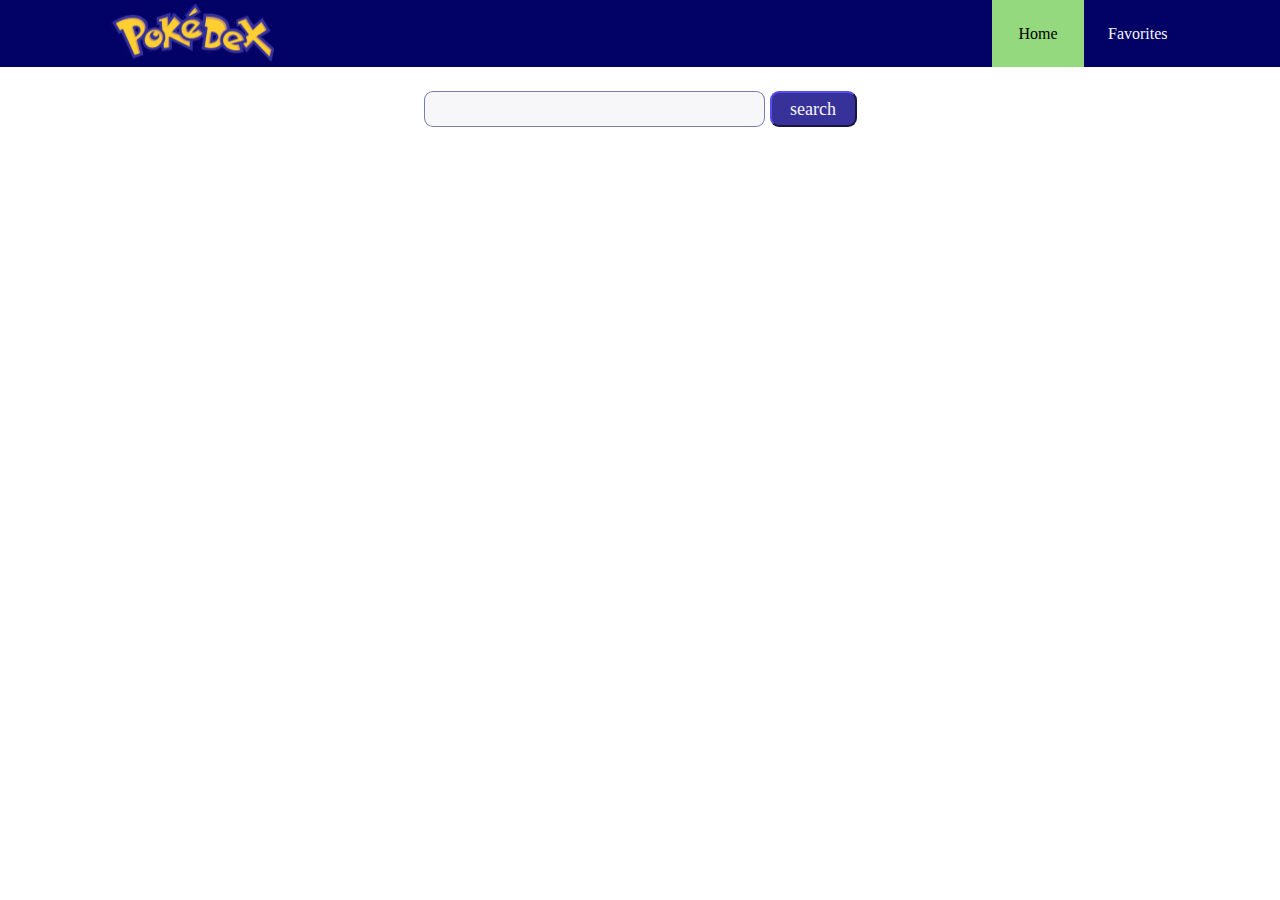
==== index.html @ 7ce089d3 "V0 (version)" ====
<!DOCTYPE html>
<html lang="en">
<head>
    <meta charset="UTF-8">
    <meta http-equiv="X-UA-Compatible" content="IE=edge">
    <meta name="viewport" content="width=device-width, initial-scale=1.0">
    <link rel="stylesheet" href="style.css">
    <title>Document</title>
</head>
<body>

    <div id="header" class="header">
        <img class="child" id="logo-img" src="./assets/image 4.svg">
        <div class= "container" >
            <span class="child" id="home">
                Home
            </span>
            <span class="child" id="Favorites">
                Favorites 
            </span>
         </div>
    </div>

    <div id="search">
        <form>
            <div class= "search-container">
            <input type="text" class="search-box" id='search-row'> 
                <div class="child">
                    <button class="search-button">search</button>
                </div>
            </div>
        </form>
    </div>

    <div id="main-all-pokemons">

    </div>

</body>
<script type="module" src="./main.js"></script>
</html>
---- style.css ----
*{
    margin: 0px;
    padding: 0px;
    box-sizing: border-box;
}
    
.header{
    display: flex;
    justify-content: space-between;
    align-items: center;

    height: 67px;
    left: 0px;
    top: 0px;
    background: #020166;
    color: #ffffff;
}
    
.container {
    display: flex;
    justify-content: center;
    align-items: center;
    padding: 0px;
}
   
.child {
    display: flex;
}

#logo-img{
    margin-left: 110px;
    margin-top: 6px;
    margin-bottom: 6px;
}
    
#home {
    display: flex;
    align-items: center;
    justify-content: center;
    width: 92px;
    height : 67px;
    
    font-family: 'Roboto';
    font-style: normal;
    font-weight: 400;
    font-size: 16px;
    line-height: 19px;

    color: #000000;
    background-color: #94D97E;
}
    
#Favorites  {
    width: 66px;
    height: 19px;
    margin-right: 106px;
    margin-left: 24px;

    font-family: 'Roboto';
    font-style: normal;
    font-weight: 400;
    font-size: 16px;
    line-height: 19px;
    color:#F7F7F9;
}
.search-container{
    display: flex;
    align-items: center;
    justify-content: center;
    margin-top: 24px;
}
    
.search-box{
    width: 341px;
    height: 36px;
    left: 428px;
    top: 124px;

    background: #F7F7F9;
    border: 1px solid rgba(2, 1, 102, 0.5);
    border-radius: 9px;
}

.search-button {
    margin-left: 5px;
    width: 87px;
    height: 36px;
    left: 775px;
    top: 123px;

    font-family: 'Roboto';
    font-style: normal;
    font-weight: 400;
    font-size: 18px;
    line-height: 21px;

    color: #F7F7F9;
    background: #373299;
    border-radius: 9px;
    border-color: #373299;
}

#main-all-pokemons{
    display: flex;
    flex-wrap: wrap;
    justify-content: center;
    align-items: center;
    gap: 26.7px;
    margin-left: 122px;
    margin-right: 108px;
    margin-top: 174px;
    margin-bottom: 194px;
}

.one-pokemon-div{
    display: flex;
    justify-content: center;
    flex-direction: column;
    width: 240.56px;
    height: 255px;
    
    background: #F7F7F9;
    border-radius: 9px;
    filter: drop-shadow(2px 2px 4px rgba(0, 0, 0, 0.15));
}

img{
    display: flex;
    width: 164.02px;
    height: 161px;
    margin-left: 38.27px;
    margin-right: 38.27px;
    margin-top: 38px;
    margin-bottom: 56px;
}

.type-of-id{
    display: flex;
    font-family: 'Roboto';
    font-style: normal;
    font-weight: 400;
    font-size: 22px;
    line-height: 26px;
    
    color: #373299;
    
}
.type-of-name{
    display: flex;
    justify-content: center;
    font-family: 'Roboto';
    font-style: normal;
    font-weight: 400;
    font-size: 22px;
    line-height: 26px;

    color: #373299;

}
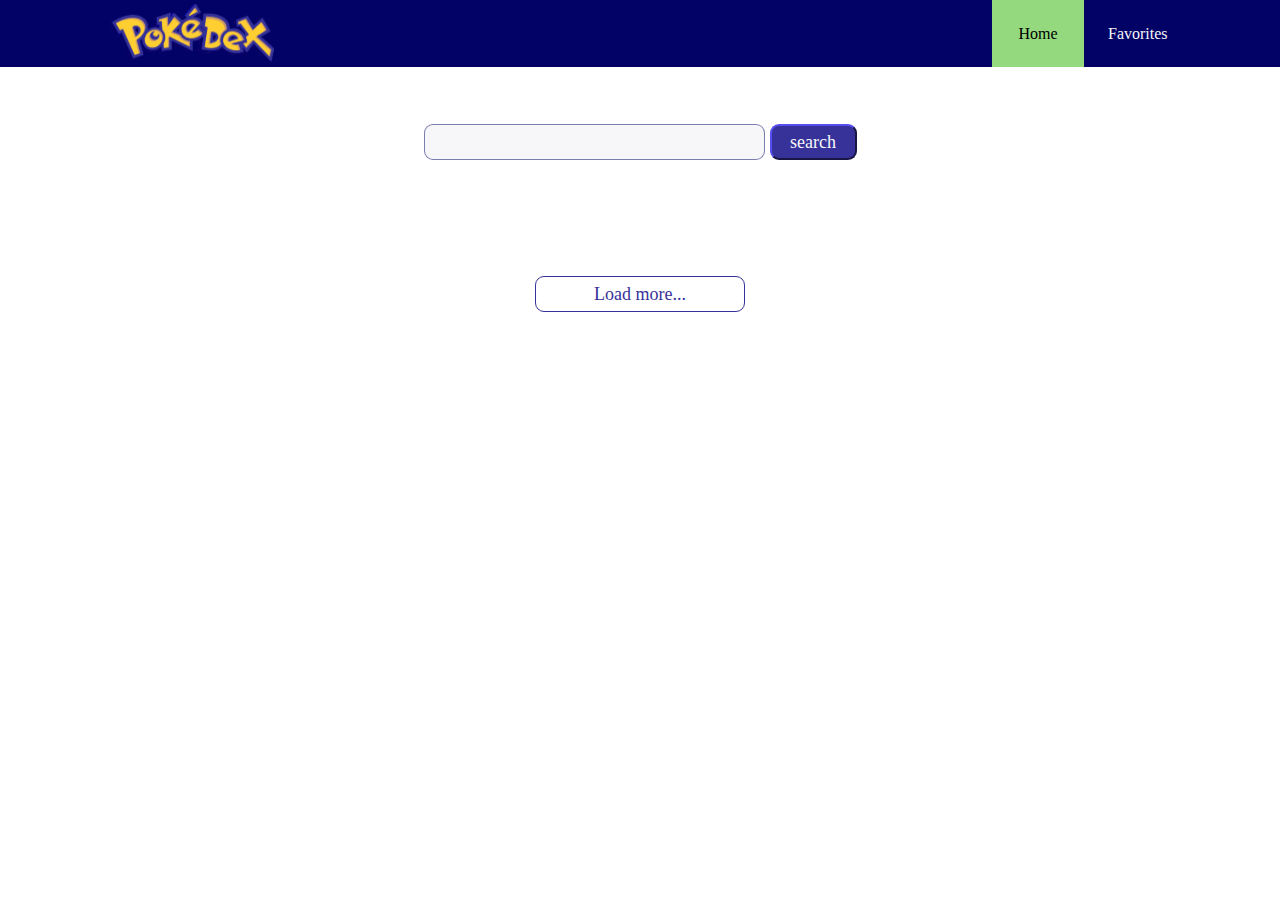
==== commit 6d4841c5: "V2" ====
--- a/index.html
+++ b/index.html
@@ -35,7 +35,15 @@
     <div id="main-all-pokemons">
 
     </div>
+    
+    <div id="load-more">
+        <button class="button-load-more">Load more... </button>
+    </div>
 
+    <div id="all-modal">
+        
+    </div>
+
+    <script type="module" src="./main.js"></script>
 </body>
-<script type="module" src="./main.js"></script>
 </html>--- a/style.css
+++ b/style.css
@@ -67,14 +67,16 @@
     display: flex;
     align-items: center;
     justify-content: center;
-    margin-top: 24px;
+    margin-top: 57px;
+    margin-bottom: 36px;
 }
     
 .search-box{
+    display: flex;
+    align-items: center;
+    justify-content: center;
     width: 341px;
     height: 36px;
-    left: 428px;
-    top: 124px;
 
     background: #F7F7F9;
     border: 1px solid rgba(2, 1, 102, 0.5);
@@ -108,15 +110,15 @@
     gap: 26.7px;
     margin-left: 122px;
     margin-right: 108px;
-    margin-top: 174px;
-    margin-bottom: 194px;
+    margin-top: 26px;
+    margin-bottom: 80px;
 }
 
 .one-pokemon-div{
     display: flex;
     justify-content: center;
     flex-direction: column;
-    width: 240.56px;
+    width: 267.29px;
     height: 255px;
     
     background: #F7F7F9;
@@ -130,8 +132,8 @@
     height: 161px;
     margin-left: 38.27px;
     margin-right: 38.27px;
-    margin-top: 38px;
-    margin-bottom: 56px;
+    margin-top: 10px;
+    margin-bottom: 11px;
 }
 
 .type-of-id{
@@ -155,5 +157,61 @@
     line-height: 26px;
 
     color: #373299;
-
-}+}
+#load-more{
+    display: flex;
+    justify-content: center;
+    margin-bottom: 80px;
+}
+
+.button-load-more{
+    display: flex;
+    justify-content: center;
+    align-items: center;
+    width: 210px;
+    height: 36px;
+    border: 1px solid #373299;
+    border-radius: 9px;
+
+    font-family: 'Roboto';
+    font-style: normal;
+    font-weight: 400;
+    font-size: 18px;
+    line-height: 21px;
+    color: #373299;
+    background-color: #ffffff;
+}
+
+.modal {
+    display: none; /* Hidden by default */
+    position: fixed; /* Stay in place */
+    z-index: 1; /* Sit on top */
+    padding-top: 100px; /* Location of the box */
+    left: 0;
+    top: 0;
+    width: 100%; /* Full width */
+    height: 100%; /* Full height */
+    overflow: auto; /* Enable scroll if needed */
+    background-color: rgb(0,0,0); /* Fallback color */
+    background-color: rgba(0,0,0,0.4); /* Black w/ opacity */
+  }
+  .modal-content {
+    background-color: #ff0000;
+    margin: auto;
+    padding: 20px;
+    border: 1px solid rgb(10, 6, 255);
+    width: 80%; 
+  }
+  .close {
+    color: #aaaaaa;
+    float: right;
+    font-size: 28px;
+    font-weight: bold;
+  }
+  
+  .close:hover,
+  .close:focus {
+    color: #000;
+    text-decoration: none;
+    cursor: pointer;
+  }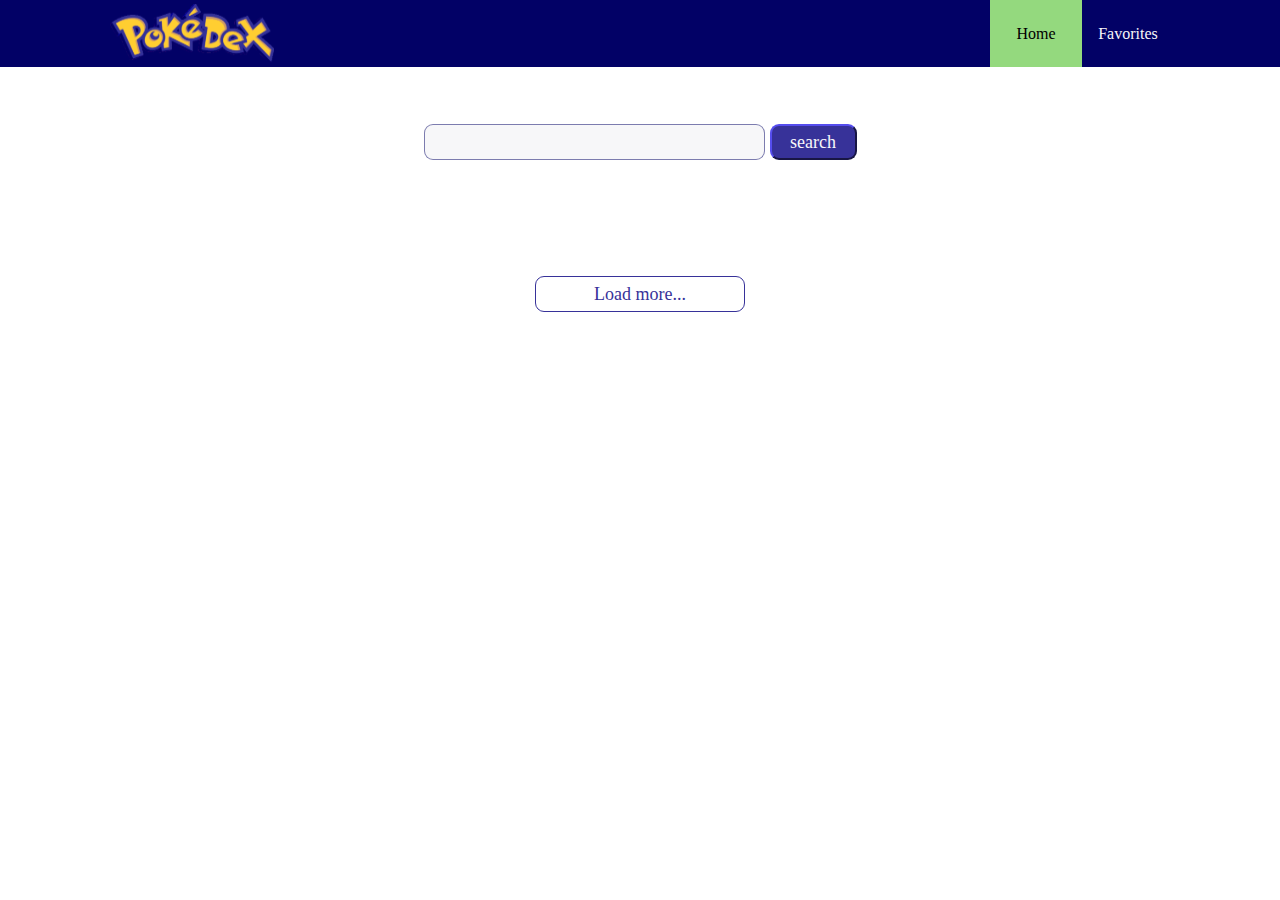
==== commit ad1b61c3: "V4" ====
--- a/index.html
+++ b/index.html
@@ -12,12 +12,12 @@
     <div id="header" class="header">
         <img class="child" id="logo-img" src="./assets/image 4.svg">
         <div class= "container" >
-            <span class="child" id="home">
+            <button class="child" id="home">
                 Home
-            </span>
-            <span class="child" id="Favorites">
+            </button>
+            <button class="child" id="Favorites">
                 Favorites 
-            </span>
+            </button>
          </div>
     </div>
 
@@ -40,9 +40,10 @@
         <button class="button-load-more">Load more... </button>
     </div>
 
-    <div id="all-modal">
-        
+    <div id="all-modal" class="all-modal">
     </div>
+
+   
 
     <script type="module" src="./main.js"></script>
 </body>
--- a/style.css
+++ b/style.css
@@ -16,7 +16,7 @@
     color: #ffffff;
 }
     
-.container {
+.container{
     display: flex;
     justify-content: center;
     align-items: center;
@@ -45,16 +45,23 @@
     font-weight: 400;
     font-size: 16px;
     line-height: 19px;
-
+    
+    border: 0px;
     color: #000000;
     background-color: #94D97E;
 }
     
 #Favorites  {
-    width: 66px;
-    height: 19px;
+    display: flex;
+    justify-content: center;
+    align-items: center;
+    width: 92px;
+    height : 67px;
     margin-right: 106px;
-    margin-left: 24px;
+    /* margin-left: 24px; */
+    background-color: #020166;
+    border: 0px;
+    border-color: #020166;
 
     font-family: 'Roboto';
     font-style: normal;
@@ -63,130 +70,10 @@
     line-height: 19px;
     color:#F7F7F9;
 }
-.search-container{
-    display: flex;
-    align-items: center;
-    justify-content: center;
-    margin-top: 57px;
-    margin-bottom: 36px;
-}
-    
-.search-box{
-    display: flex;
-    align-items: center;
-    justify-content: center;
-    width: 341px;
-    height: 36px;
-
-    background: #F7F7F9;
-    border: 1px solid rgba(2, 1, 102, 0.5);
-    border-radius: 9px;
-}
-
-.search-button {
-    margin-left: 5px;
-    width: 87px;
-    height: 36px;
-    left: 775px;
-    top: 123px;
-
-    font-family: 'Roboto';
-    font-style: normal;
-    font-weight: 400;
-    font-size: 18px;
-    line-height: 21px;
-
-    color: #F7F7F9;
-    background: #373299;
-    border-radius: 9px;
-    border-color: #373299;
-}
-
-#main-all-pokemons{
-    display: flex;
-    flex-wrap: wrap;
-    justify-content: center;
-    align-items: center;
-    gap: 26.7px;
-    margin-left: 122px;
-    margin-right: 108px;
-    margin-top: 26px;
-    margin-bottom: 80px;
-}
-
-.one-pokemon-div{
-    display: flex;
-    justify-content: center;
-    flex-direction: column;
-    width: 267.29px;
-    height: 255px;
-    
-    background: #F7F7F9;
-    border-radius: 9px;
-    filter: drop-shadow(2px 2px 4px rgba(0, 0, 0, 0.15));
-}
-
-img{
-    display: flex;
-    width: 164.02px;
-    height: 161px;
-    margin-left: 38.27px;
-    margin-right: 38.27px;
-    margin-top: 10px;
-    margin-bottom: 11px;
-}
-
-.type-of-id{
-    display: flex;
-    font-family: 'Roboto';
-    font-style: normal;
-    font-weight: 400;
-    font-size: 22px;
-    line-height: 26px;
-    
-    color: #373299;
-    
-}
-.type-of-name{
-    display: flex;
-    justify-content: center;
-    font-family: 'Roboto';
-    font-style: normal;
-    font-weight: 400;
-    font-size: 22px;
-    line-height: 26px;
-
-    color: #373299;
-}
-#load-more{
-    display: flex;
-    justify-content: center;
-    margin-bottom: 80px;
-}
-
-.button-load-more{
-    display: flex;
-    justify-content: center;
-    align-items: center;
-    width: 210px;
-    height: 36px;
-    border: 1px solid #373299;
-    border-radius: 9px;
-
-    font-family: 'Roboto';
-    font-style: normal;
-    font-weight: 400;
-    font-size: 18px;
-    line-height: 21px;
-    color: #373299;
-    background-color: #ffffff;
-}
-
-.modal {
+.div-for-theMOdal{
     display: none; /* Hidden by default */
     position: fixed; /* Stay in place */
     z-index: 1; /* Sit on top */
-    padding-top: 100px; /* Location of the box */
     left: 0;
     top: 0;
     width: 100%; /* Full width */
@@ -194,24 +81,596 @@
     overflow: auto; /* Enable scroll if needed */
     background-color: rgb(0,0,0); /* Fallback color */
     background-color: rgba(0,0,0,0.4); /* Black w/ opacity */
-  }
-  .modal-content {
-    background-color: #ff0000;
-    margin: auto;
+}
+
+.theMOdalContent{
+    background-color: #fefefe;
+    margin: 15% auto; /* 15% from the top and centered */
     padding: 20px;
-    border: 1px solid rgb(10, 6, 255);
-    width: 80%; 
-  }
-  .close {
+    border: 1px solid #888;
+    width: 80%; /* Could be more or less, depending on screen size */
+}
+
+.search-container{
+    display: flex;
+    align-items: center;
+    justify-content: center;
+    margin-top: 57px;
+    margin-bottom: 36px;
+}
+    
+.search-box{
+    display: flex;
+    align-items: center;
+    justify-content: center;
+    width: 341px;
+    height: 36px;
+
+    background: #F7F7F9;
+    border: 1px solid rgba(2, 1, 102, 0.5);
+    border-radius: 9px;
+}
+
+.search-button {
+    margin-left: 5px;
+    width: 87px;
+    height: 36px;
+    left: 775px;
+    top: 123px;
+
+    font-family: 'Roboto';
+    font-style: normal;
+    font-weight: 400;
+    font-size: 18px;
+    line-height: 21px;
+
+    color: #F7F7F9;
+    background: #373299;
+    border-radius: 9px;
+    border-color: #373299;
+}
+
+#main-all-pokemons{
+    display: flex;
+    flex-wrap: wrap;
+    justify-content: center;
+    align-items: center;
+    gap: 26.7px;
+    margin-left: 122px;
+    margin-right: 108px;
+    margin-top: 26px;
+    margin-bottom: 80px;
+}
+
+.one-pokemon-div{
+    display: flex;
+    justify-content: center;
+    flex-direction: column;
+    width: 267.29px;
+    height: 255px;
+    
+    background: #F7F7F9;
+    border-radius: 9px;
+    filter: drop-shadow(2px 2px 4px rgba(0, 0, 0, 0.15));
+}
+
+img{
+    display: flex;
+    width: 164.02px;
+    height: 161px;
+    margin-left: 38.27px;
+    margin-right: 38.27px;
+    margin-top: 10px;
+    margin-bottom: 11px;
+}
+
+.type-of-id{
+    display: flex;
+    font-family: 'Roboto';
+    font-style: normal;
+    font-weight: 400;
+    font-size: 22px;
+    line-height: 26px;
+    
+    color: #373299;
+    
+}
+.type-of-name{
+    display: flex;
+    justify-content: center;
+    font-family: 'Roboto';
+    font-style: normal;
+    font-weight: 400;
+    font-size: 22px;
+    line-height: 26px;
+
+    color: #373299;
+}
+#load-more{
+    display: flex;
+    justify-content: center;
+    margin-bottom: 80px;
+}
+
+.button-load-more{
+    display: flex;
+    justify-content: center;
+    align-items: center;
+    width: 210px;
+    height: 36px;
+    border: 1px solid #373299;
+    border-radius: 9px;
+
+    font-family: 'Roboto';
+    font-style: normal;
+    font-weight: 400;
+    font-size: 18px;
+    line-height: 21px;
+    color: #373299;
+    background-color: #ffffff;
+}
+
+.all-modal{
+    display: flex;
+
+}
+.modal {
+    display: none; /* Hidden by default */
+    position: absolute; /* Stay in place */
+    z-index: 1; /* Sit on top */
+    padding-top: 100px; /* Location of the box */
+    left: 0;
+    top: 0;
+    /* Width: 844px;
+    height: 342px; */
+    width: 100%; /* Full width */
+    height: 100%; /* Full height */
+    overflow: auto; /* Enable scroll if needed */
+    background-color: rgb(0,0,0); /* Fallback color */
+    background-color: rgba(0,0,0,0.4); /* Black w/ opacity */
+    /* margin-left: 80px; */
+}
+.modal-content {
+    display: flex;
+    background-color: #F7F7F9;
+    Width: 844px;
+    height: 342px;
+    margin-left: 60px;
+    padding-top: 20px;
+    padding-bottom: 20px;
+    padding-right: 20px;
+    padding-left: 14px;
+    font-family: 'Roboto';
+    font-style: normal;
+    color: #020166;
+}
+
+.div-for-left{
+    display: flex;
+    justify-content: flex-start;
+    flex-direction: column;
+}
+.div-for-line{
+    margin-left: 37px;
+    left: 33.41%;
+    right: 37.44%;
+    top: 85.96%;
+    bottom: 14.04%;
+    border: 1px solid #D7D7D7;
+}
+.div-for-right{
+    display: flex;
+    justify-content: center;
+    flex-direction: column;
+    align-items: flex-start;
+    margin-left: 37px;
+}
+
+.but-for-harte{
+    display: flex;
+    margin: 0px;
+    Width: 20px;
+    height: 18px;
+    border: 0px solid #ffffff;
+
+}
+.img-of-harte{
+    display: flex;
+    margin: 0px;
+    Width: 20px;
+    height: 18px; 
+}
+.favorite-onClick{
+    display: flex;
+    background: #FF8787;
+    Width: 20px;
+    height: 18px;
+}
+    
+/* class for left side of modal */
+.div-for-id-modal{
+    top: 3.8%;
+    bottom: 89.47%;
+    font-weight: 400;
+    font-size: 22px;
+    line-height: 26px;
+    color: #373299;
+}
+.div-for-Name-modal{
+    display: flex;
+    justify-content: center;
+    top: 65.79%;
+    bottom: 24.56%;
+
+    font-family: 'Roboto';
+    font-style: normal;
+    font-weight: 400;
+    font-size: 32px;
+    line-height: 38px;
+
+    color: #373299;
+}
+.div-for-Type-modal{
+    display: flex;
+    justify-content: center;
+    gap: 5px;
+    top: 80.99%;
+    bottom: 9.06%;
+}
+
+
+/*class of types*/
+.button-for-Type-Grass{
+    display: flex;
+    justify-content: center;
+    align-items: center;
+    width: 100px;
+    height: 34px;
+    margin-top: 19px;
+    margin-bottom: 30px;
+    background: #7AC74C;
+    border-radius: 9px;
+    border-color: #7AC74C;
+    color:  #F7F7F9;
+}
+.button-for-Type-Poison{
+    display: flex;
+    justify-content: center;
+    align-items: center;
+    width: 100px;
+    height: 34px;
+    margin-top: 19px;
+    background: #A33EA1;
+    border-radius: 9px;
+    border-color: #A33EA1;
+    color:  #F7F7F9;
+}
+.button-for-Type-Fire{
+    display: flex;
+    justify-content: center;
+    align-items: center;
+    width: 100px;
+    height: 34px;
+    margin-top: 19px;
+    background: #EE8130;
+    border-radius: 9px;
+    border-color: #EE8130;
+    color:  #F7F7F9;
+}
+.button-for-Type-Water{
+    display: flex;
+    justify-content: center;
+    align-items: center;
+    width: 100px;
+    height: 34px;
+    margin-top: 19px;
+    background: #6390F0;
+    border-radius: 9px;
+    border-color: #6390F0;
+    color:  #F7F7F9;
+}
+.button-for-Type-Electric{
+    display: flex;
+    justify-content: center;
+    align-items: center;
+    width: 100px;
+    height: 34px;
+    margin-top: 19px;
+    background: #F7D02C;
+    border-radius: 9px;
+    border-color: #F7D02C;
+    color:  #F7F7F9;
+}
+.button-for-Type-Ice{
+    display: flex;
+    justify-content: center;
+    align-items: center;
+    width: 100px;
+    height: 34px;
+    margin-top: 19px;
+    background: #96D9D6;
+    border-radius: 9px;
+    border-color: #96D9D6;
+    color:  #F7F7F9;
+}
+.button-for-Type-Fighting{
+    display: flex;
+    justify-content: center;
+    align-items: center;
+    width: 100px;
+    height: 34px;
+    margin-top: 19px;
+    background: #C22E28;
+    border-radius: 9px;
+    border-color: #C22E28;
+    color:  #F7F7F9;
+}
+.button-for-Type-Ground{
+    display: flex;
+    justify-content: center;
+    align-items: center;
+    width: 100px;
+    height: 34px;
+    margin-top: 19px;
+    background: #E2BF65;
+    border-radius: 9px;
+    border-color: #E2BF65;
+    color:  #F7F7F9;
+}
+.button-for-Type-Flying{
+    display: flex;
+    justify-content: center;
+    align-items: center;
+    width: 100px;
+    height: 34px;
+    margin-top: 19px;
+    background: #A98FF3;
+    border-radius: 9px;
+    border-color: #A98FF3;
+    color:  #F7F7F9;
+}
+.button-for-Type-Psychic{
+    display: flex;
+    justify-content: center;
+    align-items: center;
+    width: 100px;
+    height: 34px;
+    margin-top: 19px;
+    background: #F95587;
+    border-radius: 9px;
+    border-color: #F95587;
+    color:  #F7F7F9;
+}
+
+.button-for-Type-Bug{
+    display: flex;
+    justify-content: center;
+    align-items: center;
+    width: 100px;
+    height: 34px;
+    margin-top: 19px;
+    background: #A6B91A;
+    border-radius: 9px;
+    border-color: #A6B91A;
+    color:  #F7F7F9;
+}
+
+.button-for-Type-rock{
+    display: flex;
+    justify-content: center;
+    align-items: center;
+    width: 100px;
+    height: 34px;
+    margin-top: 19px;
+    background: #B6A136;
+    border-radius: 9px;
+    border-color: #B6A136;
+    color:  #F7F7F9;
+}
+.button-for-Type-Ghost{
+    display: flex;
+    justify-content: center;
+    align-items: center;
+    width: 100px;
+    height: 34px;
+    margin-top: 19px;
+    background: #735797;
+    border-radius: 9px;
+    border-color: #735797;
+    color:  #F7F7F9;
+}
+.button-for-Type-Dragon{
+    display: flex;
+    justify-content: center;
+    align-items: center;
+    width: 100px;
+    height: 34px;
+    margin-top: 19px;
+    background: #6F35FC;
+    border-radius: 9px;
+    border-color: #6F35FC;
+    color:  #F7F7F9;
+}
+.button-for-Type-Dark{
+    display: flex;
+    justify-content: center;
+    align-items: center;
+    width: 100px;
+    height: 34px;
+    margin-top: 19px;
+    background: #705746;
+    border-radius: 9px;
+    border-color: #705746;
+    color:  #F7F7F9;
+}
+.button-for-Type-Steel{
+    display: flex;
+    justify-content: center;
+    align-items: center;
+    width: 100px;
+    height: 34px;
+    margin-top: 19px;
+    background: #B7B7CE;
+    border-radius: 9px;
+    border-color: #B7B7CE;
+    color:  #F7F7F9;
+}
+.button-for-Type-Fairy{
+    display: flex;
+    justify-content: center;
+    align-items: center;
+    width: 100px;
+    height: 34px;
+    margin-top: 19px;
+    background: #D685AD;
+    border-radius: 9px;
+    border-color: #D685AD;
+    color:  #F7F7F9;
+}
+
+/* class for right side of modal */
+.div-for-All-Description{
+    display: flex;
+    flex-direction: column;
+    gap: 9px;
+}
+
+.div-for-Description-title-modal{
+    display: flex;
+    margin-top: 40px;
+    font-weight: 500;
+    font-size: 22px;
+    line-height: 26px;
+    color: #373299;
+}
+.div-for-Description-modal{
+    display: flex;
+    width: 349px;
+    height: 67px;
+    font-weight: 400;
+    font-size: 18px;
+    line-height: 21px;
+    color: #020166; 
+}
+
+.div-for-statsTitle-modal{
+    margin-top: 46px;
+    font-weight: 500;
+    font-size: 22px;
+    line-height: 26px;
+}
+.div-for-All-Stats{
+    display: flex;
+    gap: 60px;
+    margin-top: 9px;
+    margin-bottom: 40px;
+}
+
+.close {
     color: #aaaaaa;
-    float: right;
-    font-size: 28px;
+    float:inline-end;
+    font-size: 20px;
     font-weight: bold;
-  }
-  
-  .close:hover,
-  .close:focus {
+}
+.close:hover,
+.close:focus {
     color: #000;
     text-decoration: none;
     cursor: pointer;
-  }+}
+
+@media screen and (max-width: 480px) {
+    .header{
+        height: 90.44px;
+        margin-top: 23px;
+        margin-bottom: 32px;
+        flex-direction: column;
+        width: 100%;
+        background-color: white;
+    }
+    .container{
+        display: none;
+    }
+      #logo-img{
+        width: 250px;
+        height: 90.44px;
+        margin: 0px;
+        padding: 0px;
+    }
+    .search-container{
+        display: flex;
+        margin-top: 32px;
+        margin-bottom: 41px;
+        margin-left: 23px;
+        margin-right: 22px;
+    }
+    #main-all-pokemons{
+        gap:26.45px;
+        margin-left: 27px;
+        margin-right: 30.71px;
+    }
+    .modal{
+        padding: 0px;
+        /* position: relative; */
+    }
+    .modal-content{
+        flex-direction: column;
+        align-items: center;
+        margin-left:60px;
+        margin-right:0px;
+        width: 285px;
+        height: 762px;
+        padding: 0px;
+        filter: drop-shadow(2px 2px 4px rgba(0, 0, 0, 0.15));
+    }
+    .div-for-right{
+        align-items: center;
+        width: 285px;
+        height: 310px;
+        margin: 0px;
+    }
+    .div-for-All-Description{
+        align-items: center;
+    }
+    .div-for-Description-title-modal{
+        align-items: center;
+        margin: 0px;
+        
+    }
+    .div-for-Description-modal{
+        align-items: center;
+        margin-top: 10px;
+        text-align: center;
+        width: 243px;
+        
+    }
+    .div-for-statsTitle-modal{
+        align-items: center;
+        
+    }
+    .div-for-All-Stats{
+        flex-direction: column;
+        align-items: center;
+        gap: 0px;
+        width: 215px;
+        text-align: center;
+    }
+    .div-for-line{
+        width: 245px;
+        height: 0px;
+        margin-left: 21px;
+        margin-right: 16px;
+        margin-bottom: 34px;
+        border: 1px solid #D7D7D7;
+        transform: rotate(180deg);
+    }
+}
+
+/* @media screen and (min-width: 481px) and (max-width: 768px){
+
+}
+     */
+
+
+
+  